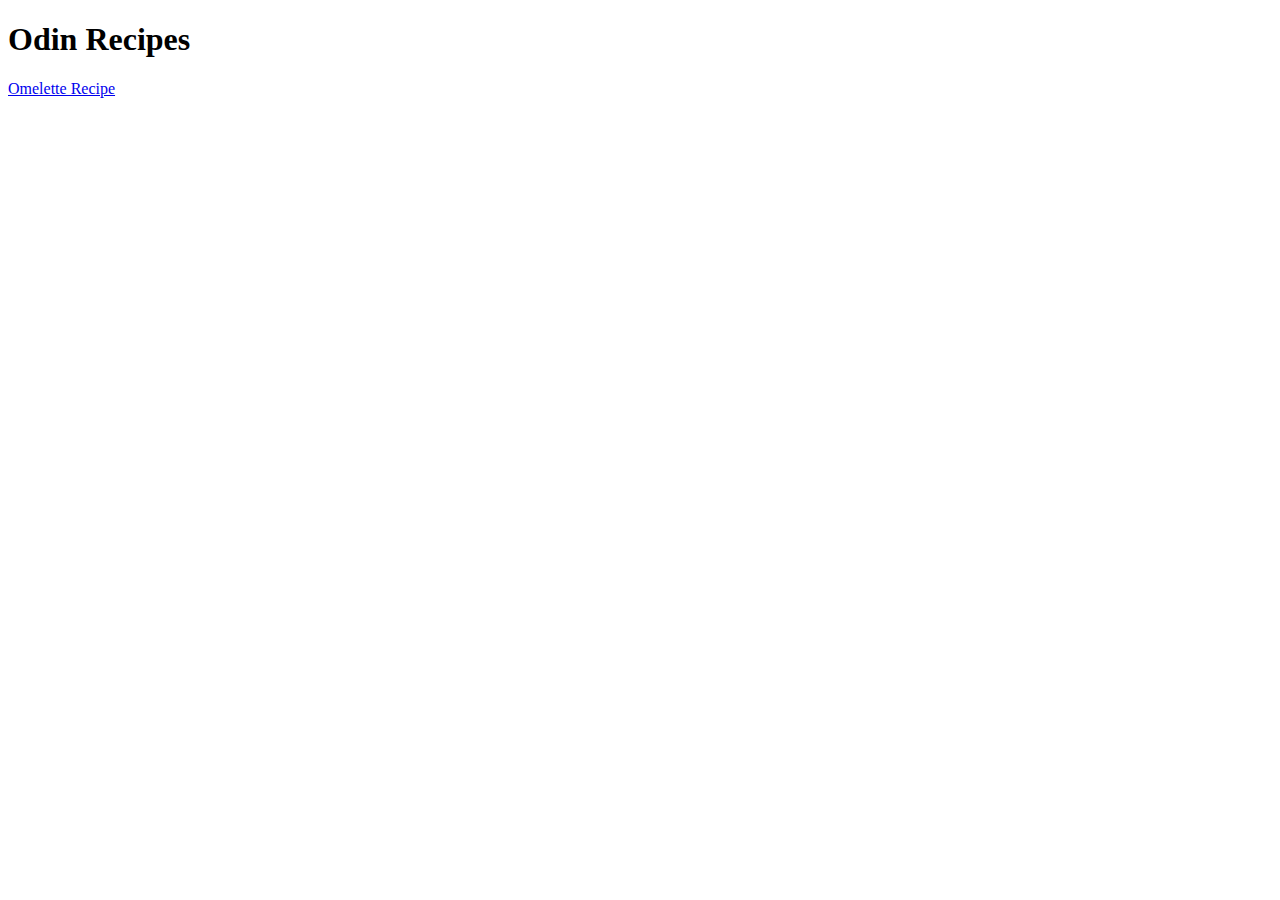
==== index.html @ 6e7874e6 "Add index.html" ====
<!DOCTYPE html>
<meta lang="en">
<html>
    <head>
        <meta charset="utf-8">
        <title>

        </title>
    </head>

    <body>
        <h1>Odin Recipes</h1>   
        
        <a href="./recipes/omelette.html">Omelette Recipe</a>
    </body>
</html>
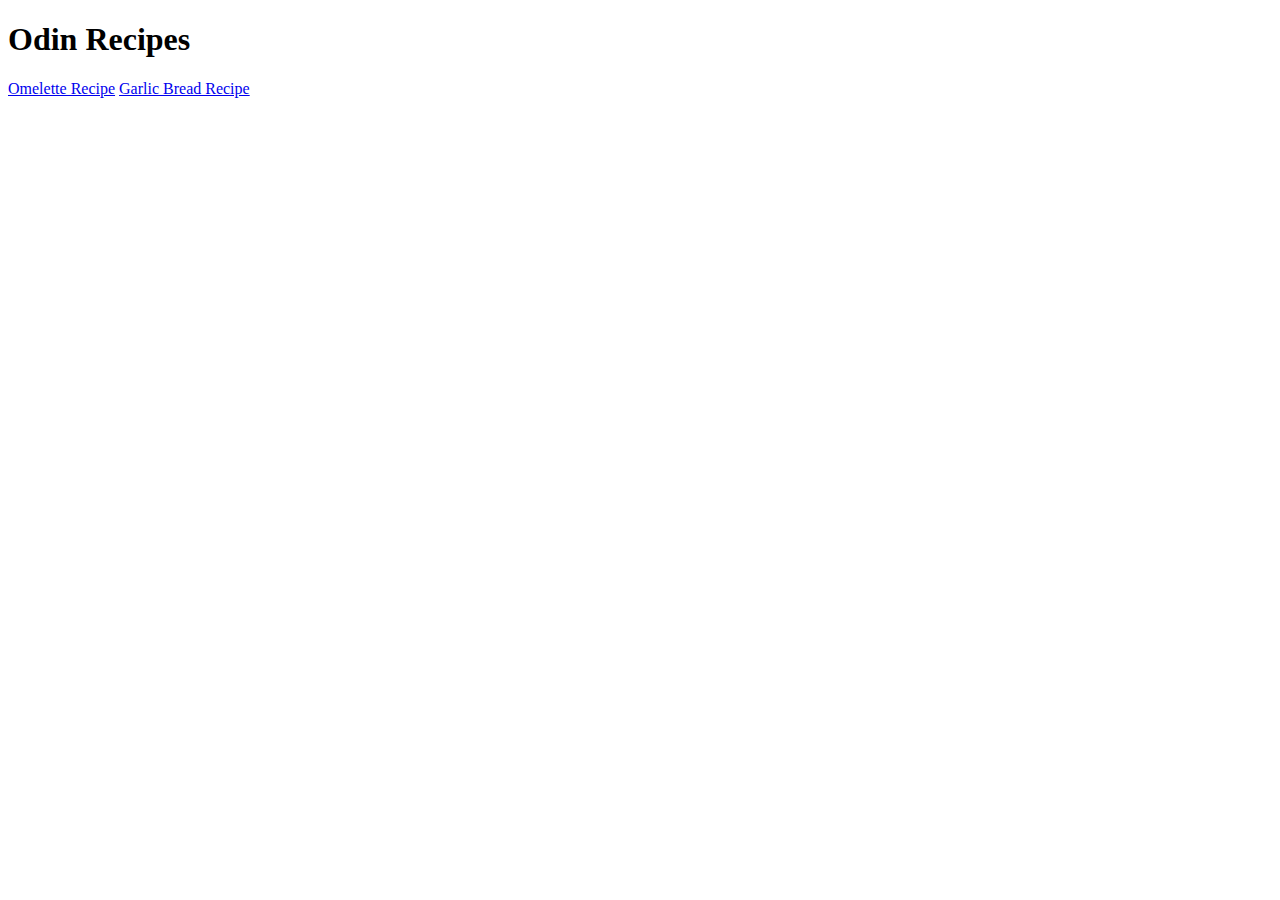
==== commit b901ece7: "add image and description to garlic-bread.html" ====
--- a/index.html
+++ b/index.html
@@ -10,7 +10,7 @@
 
     <body>
         <h1>Odin Recipes</h1>   
-        
         <a href="./recipes/omelette.html">Omelette Recipe</a>
+        <a href="./recipes/garlic-bread.html">Garlic Bread Recipe</a>
     </body>
 </html>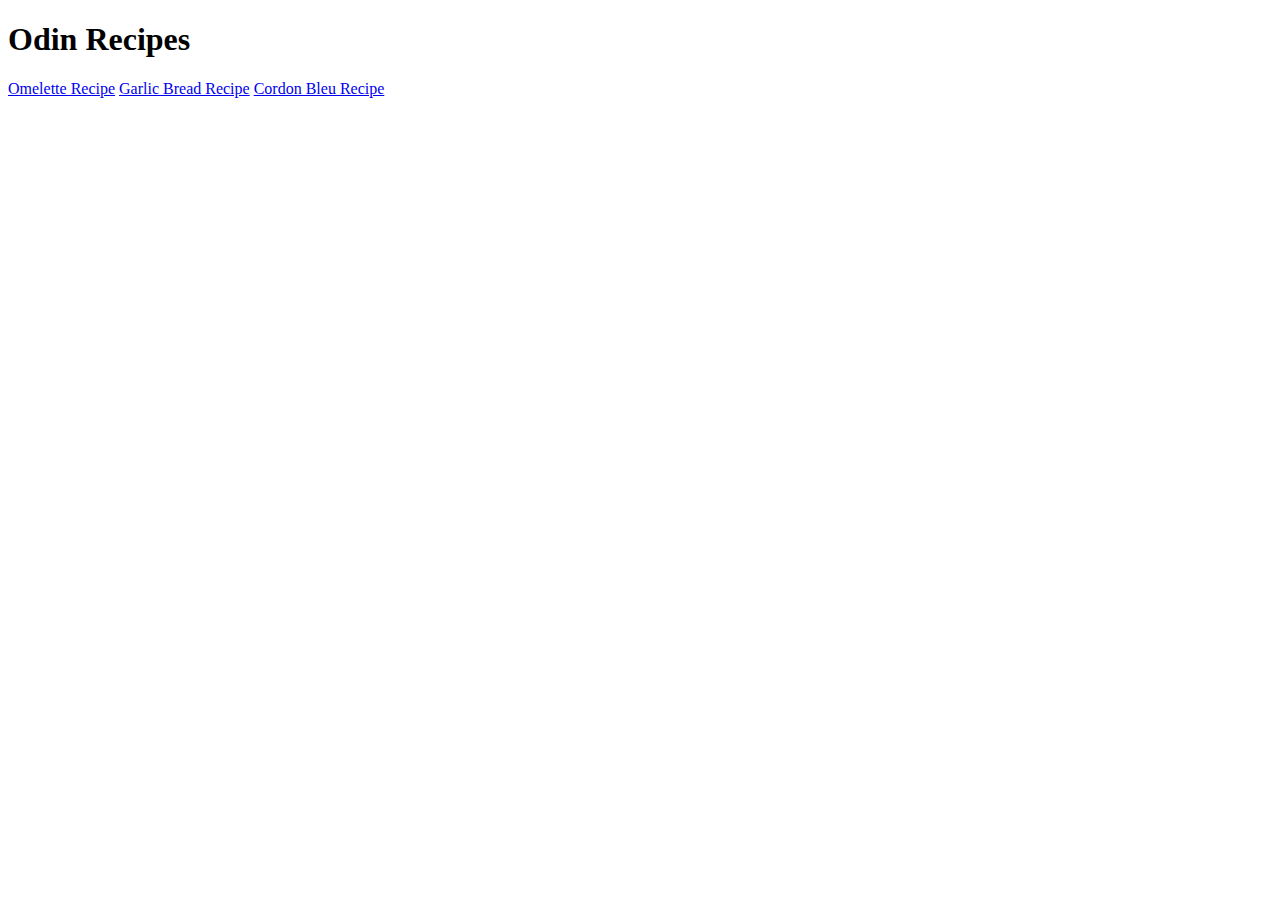
==== commit 92c779ef: "add cordon-bleu.html" ====
--- a/index.html
+++ b/index.html
@@ -12,5 +12,6 @@
         <h1>Odin Recipes</h1>   
         <a href="./recipes/omelette.html">Omelette Recipe</a>
         <a href="./recipes/garlic-bread.html">Garlic Bread Recipe</a>
+        <a href="./recipes/cordon-bleu.html">Cordon Bleu Recipe</a>
     </body>
 </html>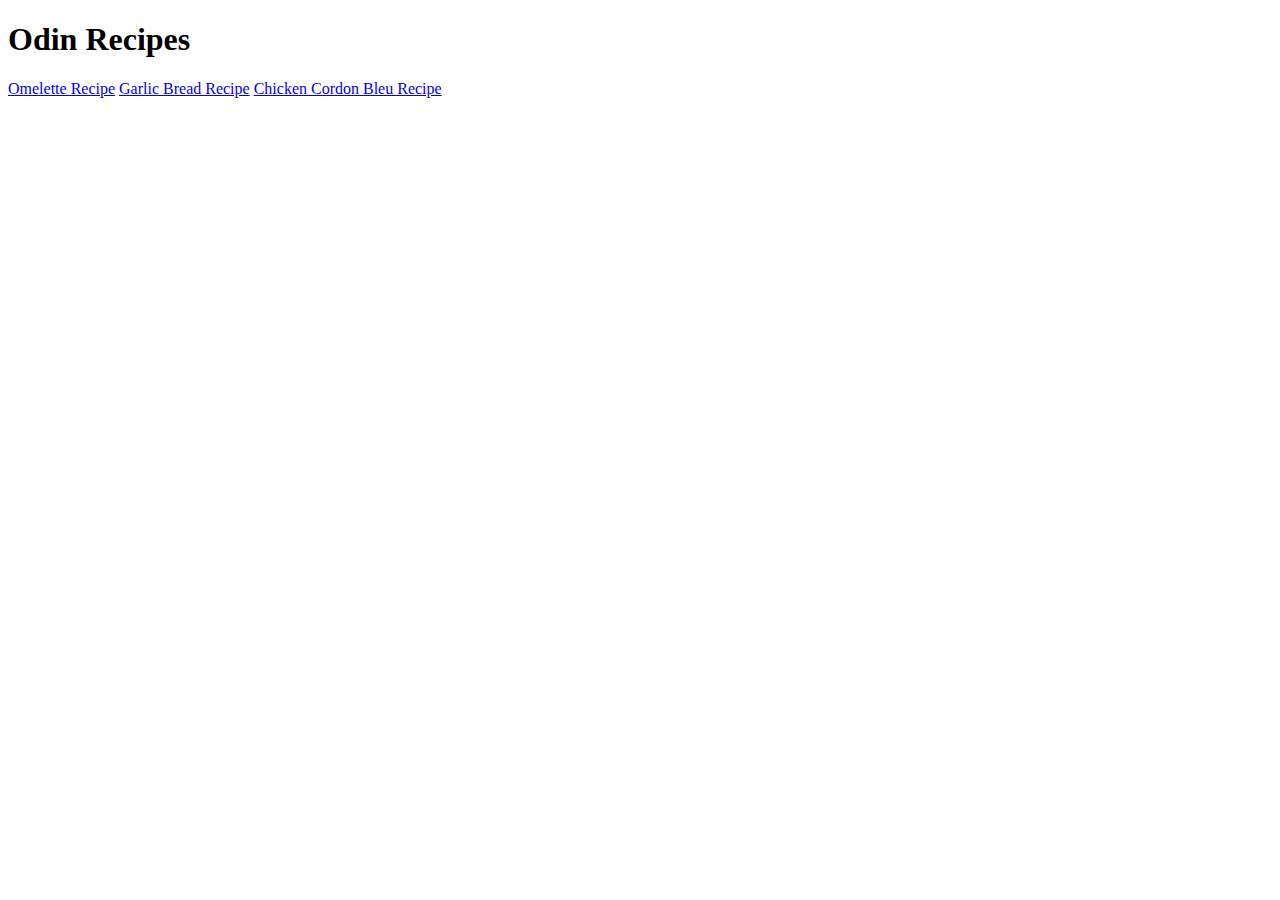
==== commit 3df39b58: "add content to cordon-blue.html" ====
--- a/index.html
+++ b/index.html
@@ -12,6 +12,6 @@
         <h1>Odin Recipes</h1>   
         <a href="./recipes/omelette.html">Omelette Recipe</a>
         <a href="./recipes/garlic-bread.html">Garlic Bread Recipe</a>
-        <a href="./recipes/cordon-bleu.html">Cordon Bleu Recipe</a>
+        <a href="./recipes/cordon-bleu.html">Chicken Cordon Bleu Recipe</a>
     </body>
 </html>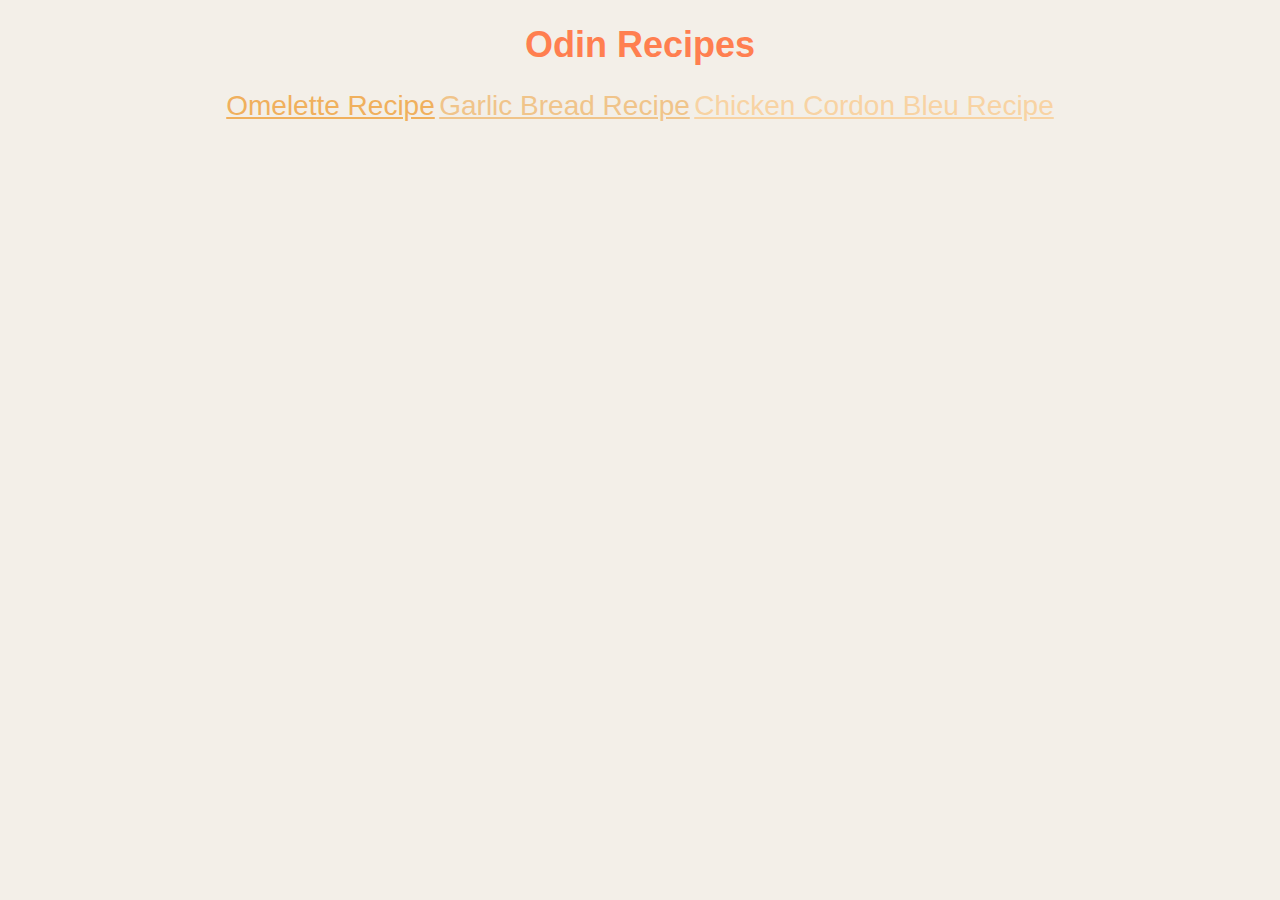
==== commit bdaa9b69: "modified odin-recipe website" ====
--- a/index.html
+++ b/index.html
@@ -6,12 +6,13 @@
         <title>
 
         </title>
+        <link rel="stylesheet" href="style.css">
     </head>
 
     <body>
-        <h1>Odin Recipes</h1>   
-        <a href="./recipes/omelette.html">Omelette Recipe</a>
-        <a href="./recipes/garlic-bread.html">Garlic Bread Recipe</a>
-        <a href="./recipes/cordon-bleu.html">Chicken Cordon Bleu Recipe</a>
+        <h1 class="header">Odin Recipes</h1>   
+        <a href="./recipes/omelette.html" class="first-recipe">Omelette Recipe</a>
+        <a href="./recipes/garlic-bread.html" class="second-recipe">Garlic Bread Recipe</a>
+        <a href="./recipes/cordon-bleu.html" class="third-recipe">Chicken Cordon Bleu Recipe</a>
     </body>
 </html>--- a/style.css
+++ b/style.css
@@ -0,0 +1,29 @@
+*{
+    text-align : center;
+    font-family: Arial, Helvetica, sans-serif;
+    background-color: rgb(243, 239, 232);
+}
+
+.header{
+    color: #ff7f50;
+    font-weight:600;
+    font-size : 36px;
+}
+
+.first-recipe,
+.second-recipe,
+.third-recipe{
+    font-size : 28px;
+}
+
+.first-recipe{   
+    color : rgb(240, 176, 93);    
+}
+
+.second-recipe{
+    color: rgb(240, 196, 138);
+}
+
+.third-recipe{
+    color: rgb(248, 211, 163);
+}